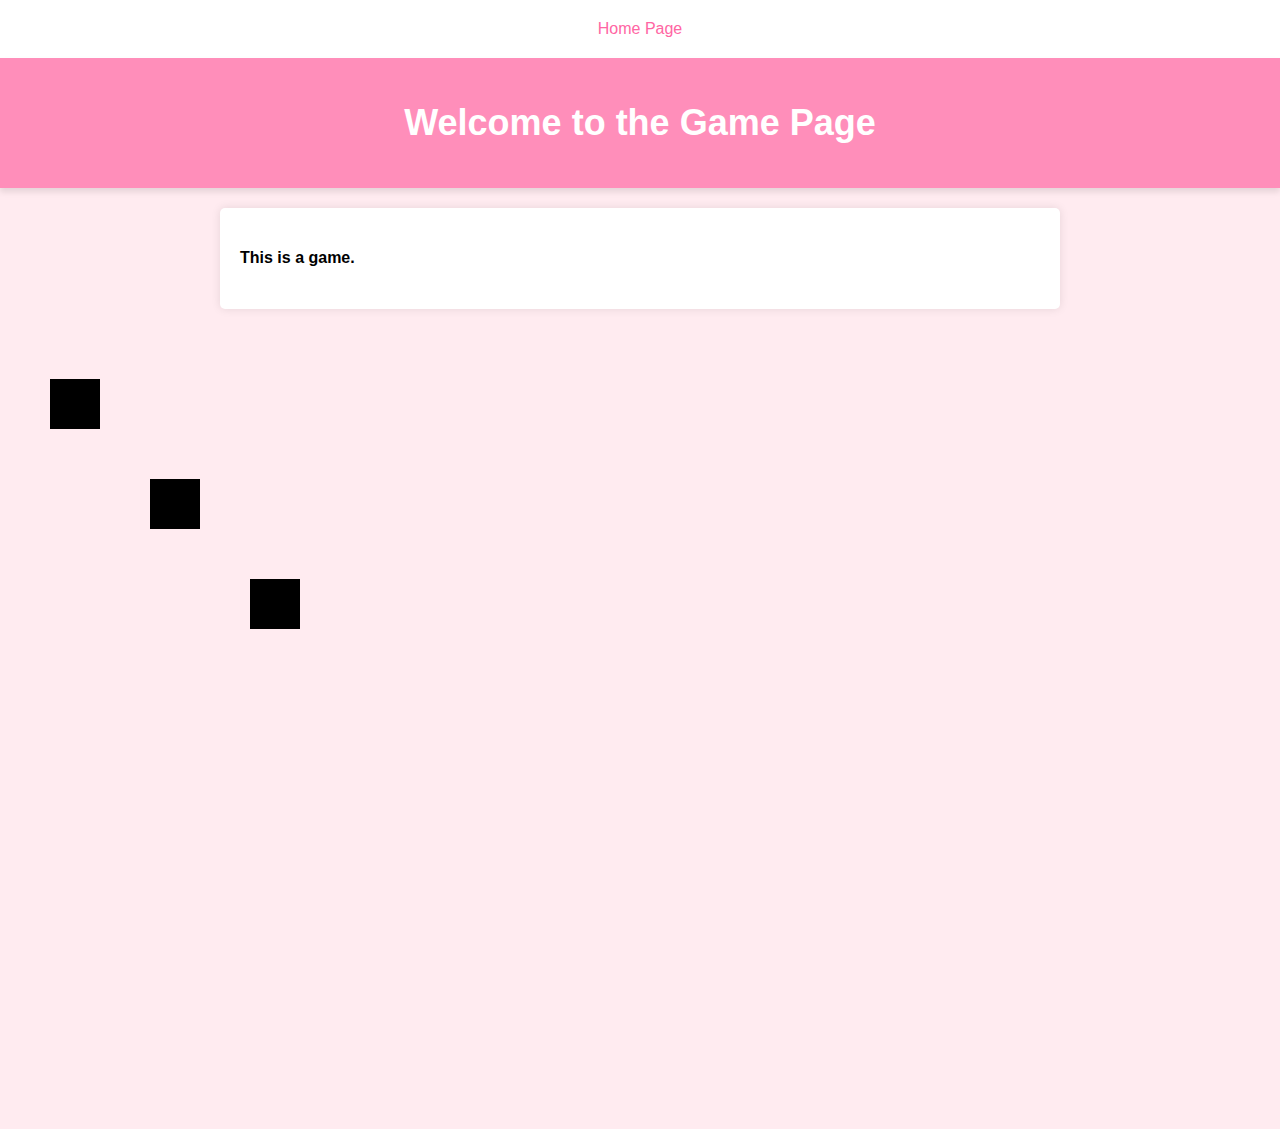
==== public/gamepage.html @ 3de7338b "added game page" ====
<html lang="en">
<head>
    <meta charset="UTF-8">
    <meta name="viewport" content="width=device-width, initial-scale=1.0">
    <title>Canvas Game</title>
</head>
<style>
    body {
        font-family: Arial, sans-serif;
        margin: 0;
        padding: 0;
        background-color: #ffebf0; /* Default light pink background color */
    }
    header {
        background-color: rgba(255, 102, 163, 0.7); /* Semi-transparent pink header */
        color: #fff;
        text-align: center;
        padding: 20px;
        box-shadow: 0 4px 6px rgba(0, 0, 0, 0.1); /* Add shadow to the header */
    }

    h1 {
            font-size: 36px;
    }

    .container {
        max-width: 800px;
        margin: 20px auto;
        padding: 20px;
        background-color: #fff;
        border-radius: 5px;
        box-shadow: 0 0 10px rgba(0, 0, 0, 0.1);
    }

    p {
        font-size: 18px;
    }

    /* Tabbed navigation styles */
    .tabs {
        display: flex;
        justify-content: center;
        background-color: #fff; /* White background for the navigation bar */
        padding: 10px 0;
    }

    .tab {
        padding: 10px 20px;
        cursor: pointer;
        color: #ff66a3; /* Pink text color */
    }

    .tab:hover {
        background-color: #ffebf0; /* Lighter pink on hover */
    }

    /* Define a background pattern for light purple with thicker horizontal lines */
    .light-purple-background {
        background: repeating-linear-gradient(to bottom, rgba(112, 48, 160, 0.7), rgba(112, 48, 160, 0.7) 20px, transparent 20px, transparent 40px);
        background-color: #d9b3ff; /* Light Purple */
    }

    .tabs a.tab {
        text-decoration: none; /* Remove the underline */
    }
</style>
<body>
    <div class="tabs">
        <a class="tab" href="index.html">Home Page</a><!--HOW-->
    </div>
    <header>
        <h1>Welcome to the Game Page</h1>
    </header>
    <div class="container">
        <h4>This is a game.</h4>
    </div>

    <canvas id="gameCanvas" width="600" height="800"></canvas>
    <script src="scripts/game.js"></script>
</body>
</html>
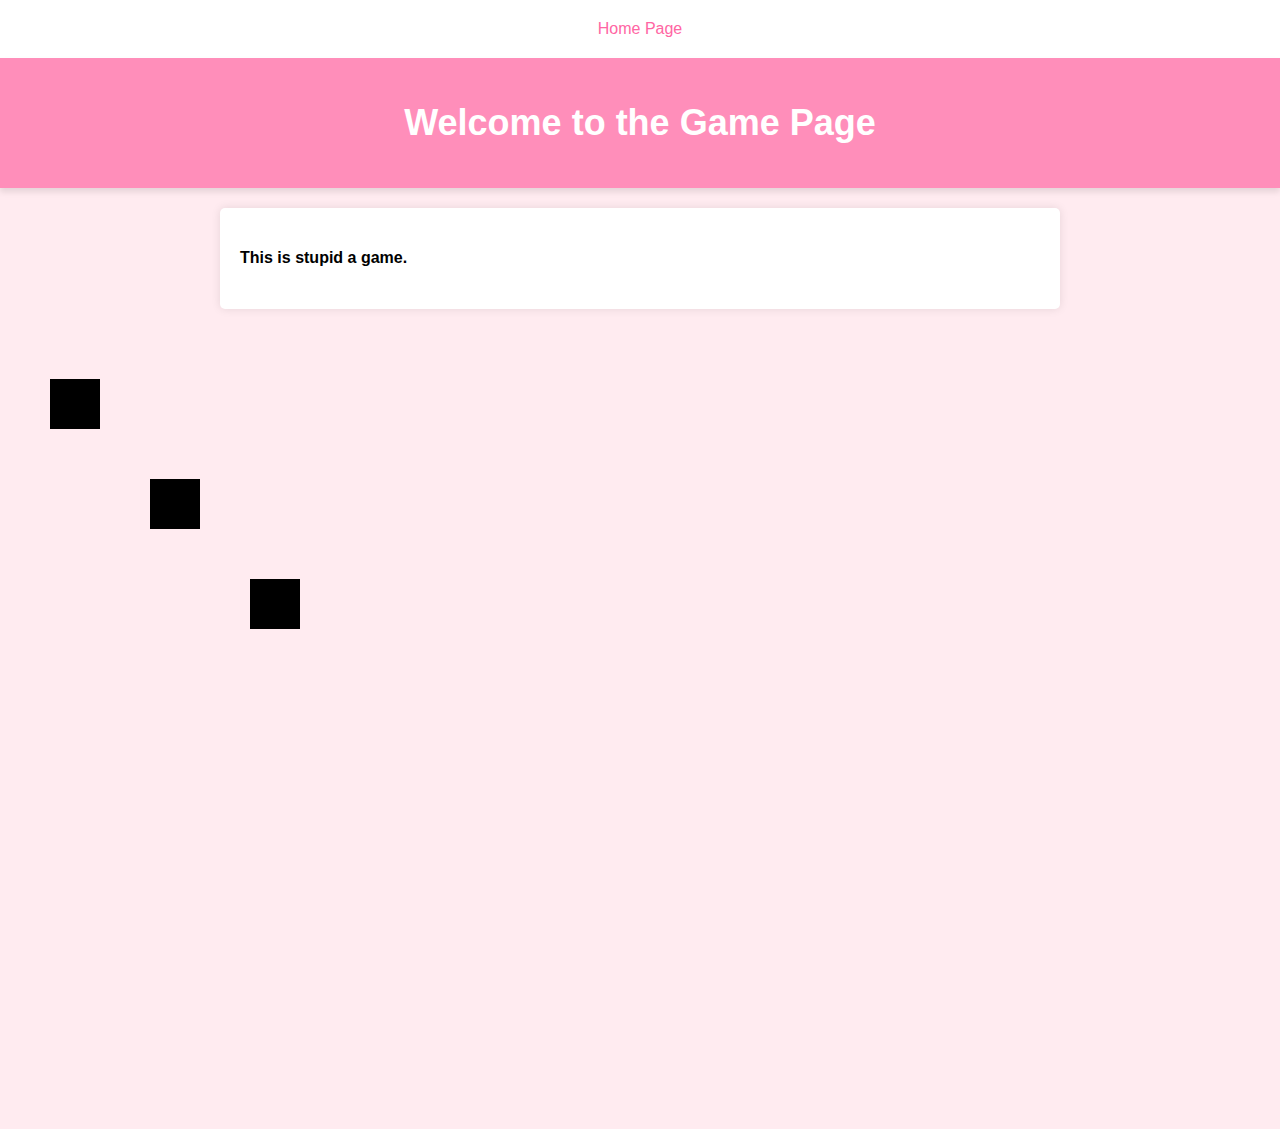
==== commit 0cf5034f: "made my own (very smart!) multiplayer game!" ====
--- a/public/gamepage.html
+++ b/public/gamepage.html
@@ -72,7 +72,7 @@
         <h1>Welcome to the Game Page</h1>
     </header>
     <div class="container">
-        <h4>This is a game.</h4>
+        <h4>This is stupid a game.</h4>
     </div>
 
     <canvas id="gameCanvas" width="600" height="800"></canvas>
